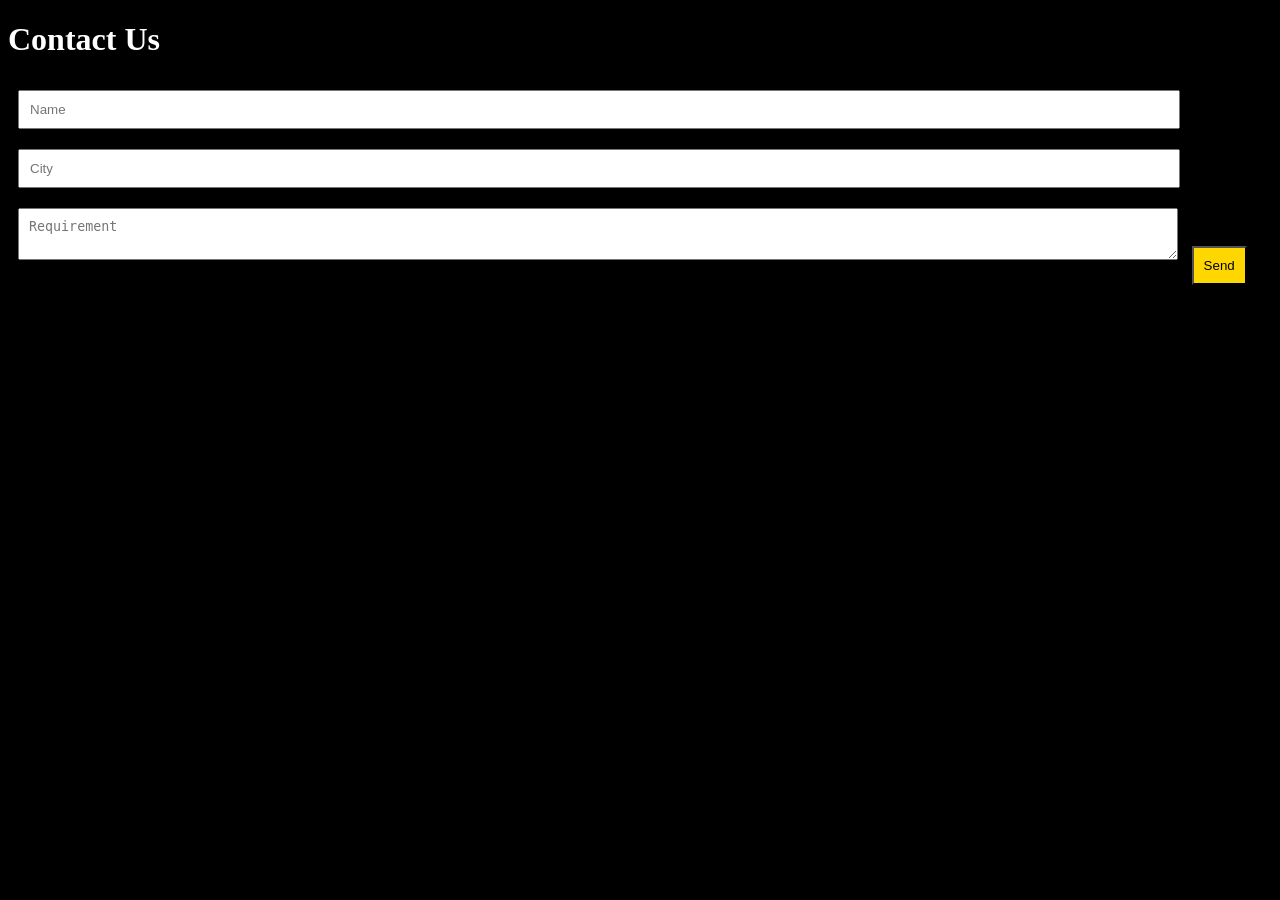
==== contact.html @ eaa7589a "Create contact.html" ====
<!DOCTYPE html>
<html>
<head>
<meta charset="UTF-8">
<title>Contact</title>
<style>
body{background:black;color:white;font-family:Georgia;}
input,textarea{width:90%;margin:10px;padding:10px;}
button{background:gold;padding:10px;}
</style>
</head>
<body>

<h1>Contact Us</h1>

<form action="mailto:YOURMAIL@gmail.com" method="post" enctype="text/plain">
<input placeholder="Name">
<input placeholder="City">
<textarea placeholder="Requirement"></textarea>
<button type="submit">Send</button>
</form>

</body>
</html>
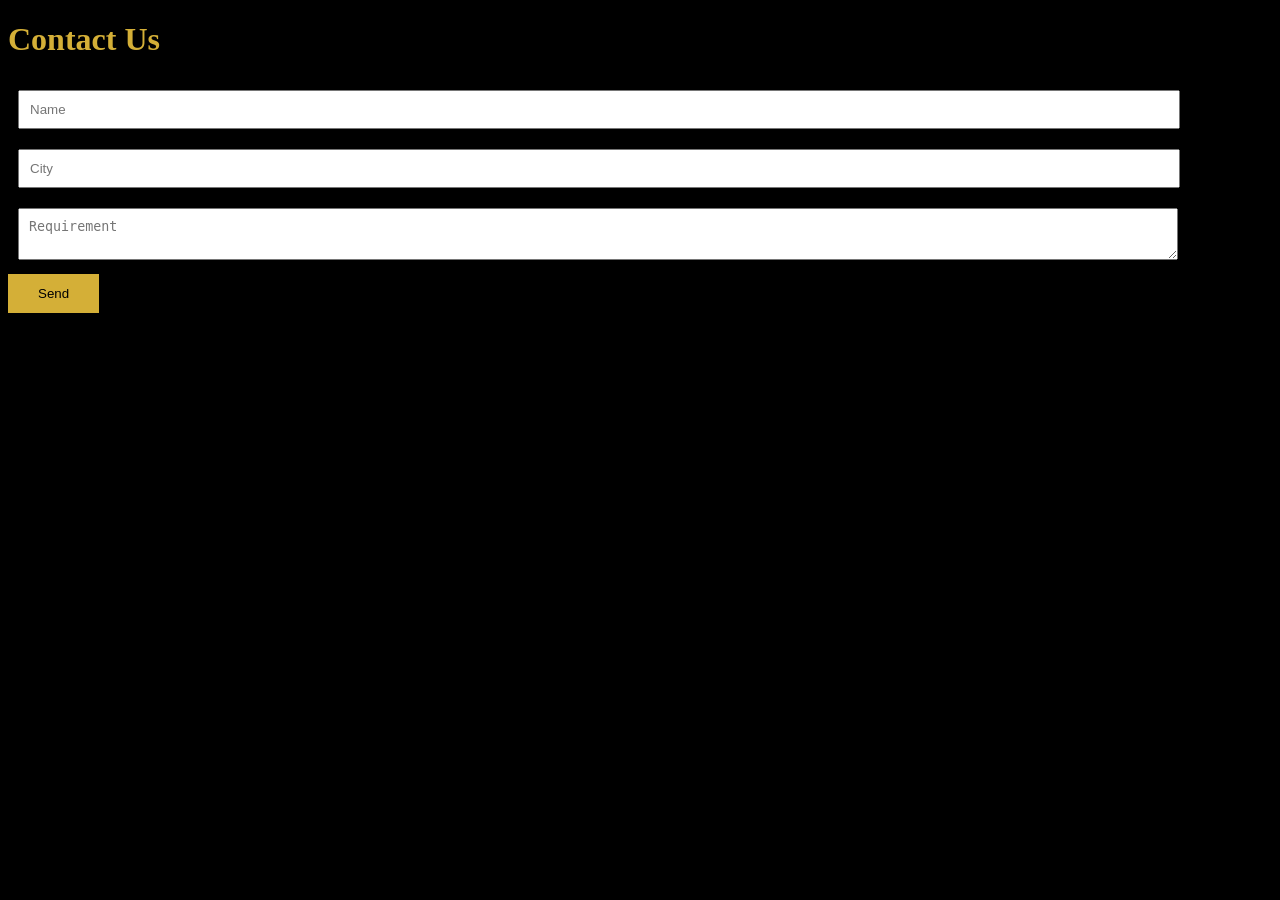
==== commit e96f8ae8: "Create contact.html" ====
--- a/contact.html
+++ b/contact.html
@@ -4,16 +4,16 @@
 <meta charset="UTF-8">
 <title>Contact</title>
 <style>
-body{background:black;color:white;font-family:Georgia;}
-input,textarea{width:90%;margin:10px;padding:10px;}
-button{background:gold;padding:10px;}
+body{background:#000;color:#fff;font-family:Georgia}
+input,textarea{width:90%;padding:10px;margin:10px}
+button{padding:12px 30px;background:#d4af37;border:none}
 </style>
 </head>
 <body>
 
-<h1>Contact Us</h1>
+<h1 style="color:#d4af37">Contact Us</h1>
 
-<form action="mailto:YOURMAIL@gmail.com" method="post" enctype="text/plain">
+<form action="mailto:help.moryatraders@gmail.com" method="post" enctype="text/plain">
 <input placeholder="Name">
 <input placeholder="City">
 <textarea placeholder="Requirement"></textarea>
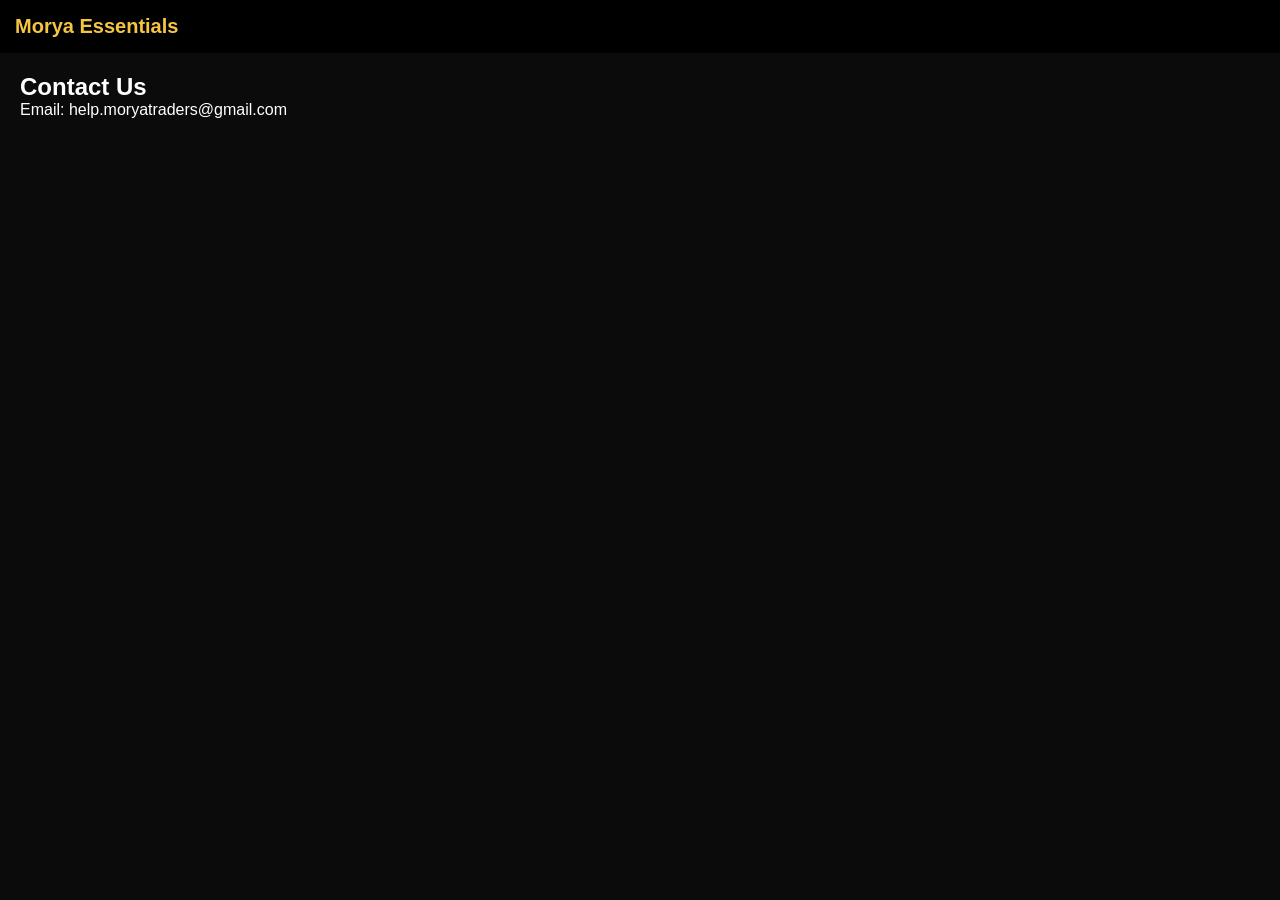
==== commit 665ab29d: "Update contact.html" ====
--- a/contact.html
+++ b/contact.html
@@ -1,24 +1,19 @@
 <!DOCTYPE html>
 <html>
 <head>
-<meta charset="UTF-8">
-<title>Contact</title>
-<style>
-body{background:#000;color:#fff;font-family:Georgia}
-input,textarea{width:90%;padding:10px;margin:10px}
-button{padding:12px 30px;background:#d4af37;border:none}
-</style>
+  <title>Contact</title>
+  <link rel="stylesheet" href="style.css">
 </head>
 <body>
 
-<h1 style="color:#d4af37">Contact Us</h1>
+<header>
+  <h1>Morya Essentials</h1>
+</header>
 
-<form action="mailto:help.moryatraders@gmail.com" method="post" enctype="text/plain">
-<input placeholder="Name">
-<input placeholder="City">
-<textarea placeholder="Requirement"></textarea>
-<button type="submit">Send</button>
-</form>
+<div class="container">
+  <h2>Contact Us</h2>
+  <p>Email: help.moryatraders@gmail.com</p>
+</div>
 
 </body>
 </html>
--- a/style.css
+++ b/style.css
@@ -0,0 +1,143 @@
+* {
+  margin: 0;
+  padding: 0;
+  box-sizing: border-box;
+  font-family: 'Poppins', sans-serif;
+}
+
+body {
+  background: #0b0b0b;
+  color: #fff;
+}
+
+/* COMMON */
+a {
+  text-decoration: none;
+  color: #f5c542;
+}
+
+button {
+  background: linear-gradient(135deg, #f5c542, #d4a017);
+  color: #000;
+  border: none;
+  padding: 14px;
+  font-size: 16px;
+  font-weight: bold;
+  border-radius: 8px;
+  cursor: pointer;
+  width: 100%;
+}
+
+.container {
+  padding: 20px;
+}
+
+/* HEADER */
+header {
+  background: #000;
+  padding: 15px;
+  display: flex;
+  justify-content: space-between;
+  align-items: center;
+}
+
+header h1 {
+  font-size: 20px;
+  color: #f5c542;
+}
+
+nav a {
+  margin-left: 12px;
+  font-size: 14px;
+}
+
+/* LANGUAGE PAGE */
+.lang-box {
+  height: 100vh;
+  display: flex;
+  flex-direction: column;
+  justify-content: center;
+  align-items: center;
+  text-align: center;
+}
+
+.lang-box h1 {
+  font-size: 28px;
+  color: #f5c542;
+}
+
+.lang-box p {
+  margin: 10px 0 30px;
+}
+
+.lang-btn {
+  width: 220px;
+  margin: 8px 0;
+}
+
+/* HERO */
+.hero {
+  text-align: center;
+  padding: 60px 20px;
+  background: radial-gradient(circle at top, #222, #000);
+}
+
+.hero h2 {
+  font-size: 30px;
+  color: #f5c542;
+}
+
+.hero p {
+  margin-top: 10px;
+  font-size: 16px;
+  opacity: 0.9;
+}
+
+/* FESTIVAL */
+.festival {
+  text-align: center;
+  margin-top: 25px;
+  color: #f5c542;
+  font-size: 18px;
+}
+
+/* PRODUCTS */
+.products {
+  display: grid;
+  grid-template-columns: 1fr;
+  gap: 20px;
+  margin-top: 20px;
+}
+
+.product-card {
+  background: #151515;
+  border-radius: 12px;
+  padding: 20px;
+}
+
+.product-card h3 {
+  color: #f5c542;
+  margin-bottom: 8px;
+}
+
+/* FORM */
+.form-box {
+  background: #151515;
+  border-radius: 14px;
+  padding: 20px;
+}
+
+.form-box h2 {
+  color: #f5c542;
+  margin-bottom: 15px;
+  text-align: center;
+}
+
+input, select {
+  width: 100%;
+  padding: 12px;
+  margin-bottom: 12px;
+  border-radius: 6px;
+  border: none;
+  font-size: 15px;
+  }
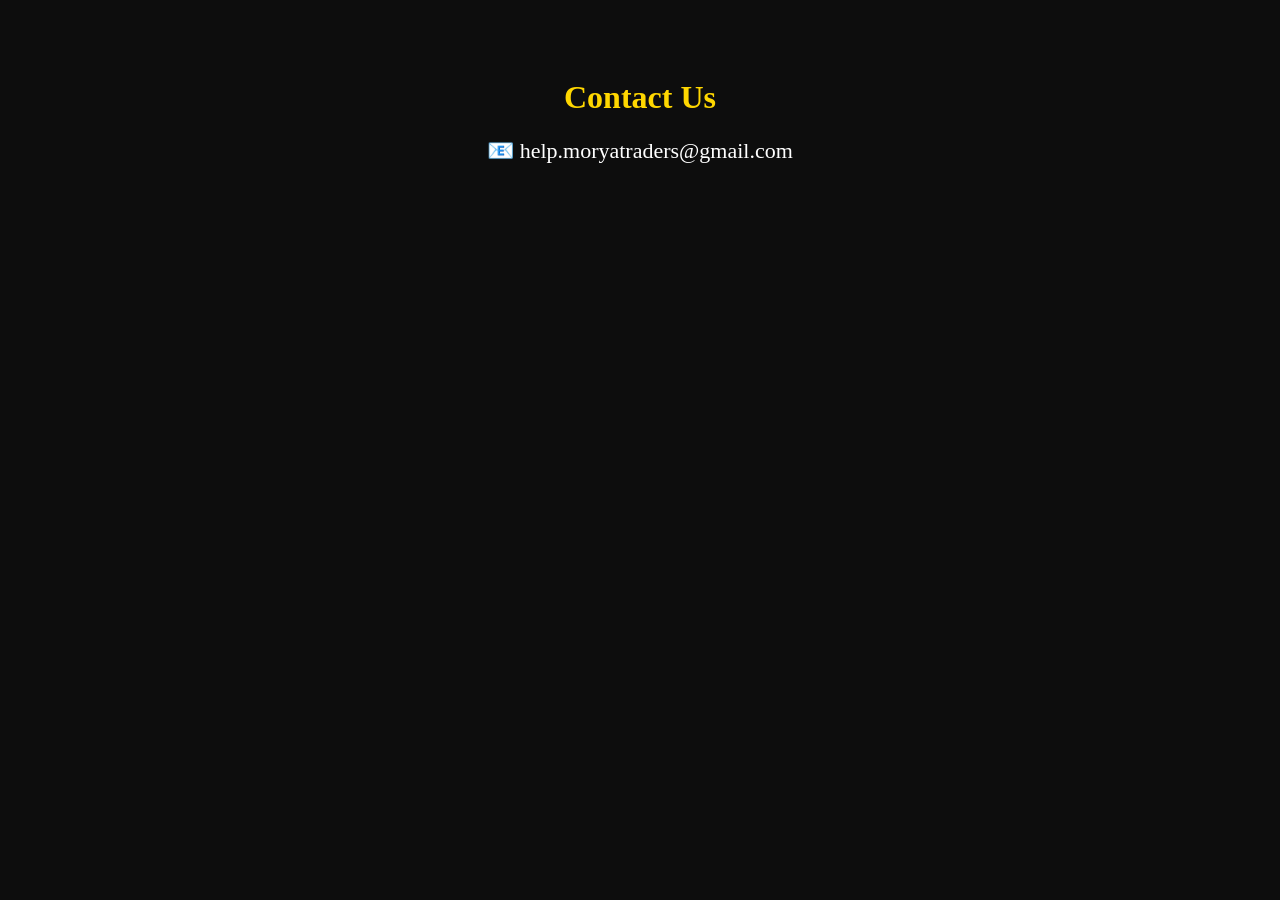
==== commit e5f46752: "Create contact.html" ====
--- a/contact.html
+++ b/contact.html
@@ -1,19 +1,17 @@
 <!DOCTYPE html>
 <html>
 <head>
-  <title>Contact</title>
-  <link rel="stylesheet" href="style.css">
+<title>Contact</title>
+<meta name="viewport" content="width=device-width, initial-scale=1">
+<style>
+body{background:#0d0d0d;color:white;font-family:Segoe UI;text-align:center;padding:50px}
+h1{color:#ffd700}
+p{font-size:22px}
+</style>
 </head>
+
 <body>
-
-<header>
-  <h1>Morya Essentials</h1>
-</header>
-
-<div class="container">
-  <h2>Contact Us</h2>
-  <p>Email: help.moryatraders@gmail.com</p>
-</div>
-
+<h1>Contact Us</h1>
+<p>📧 help.moryatraders@gmail.com</p>
 </body>
 </html>
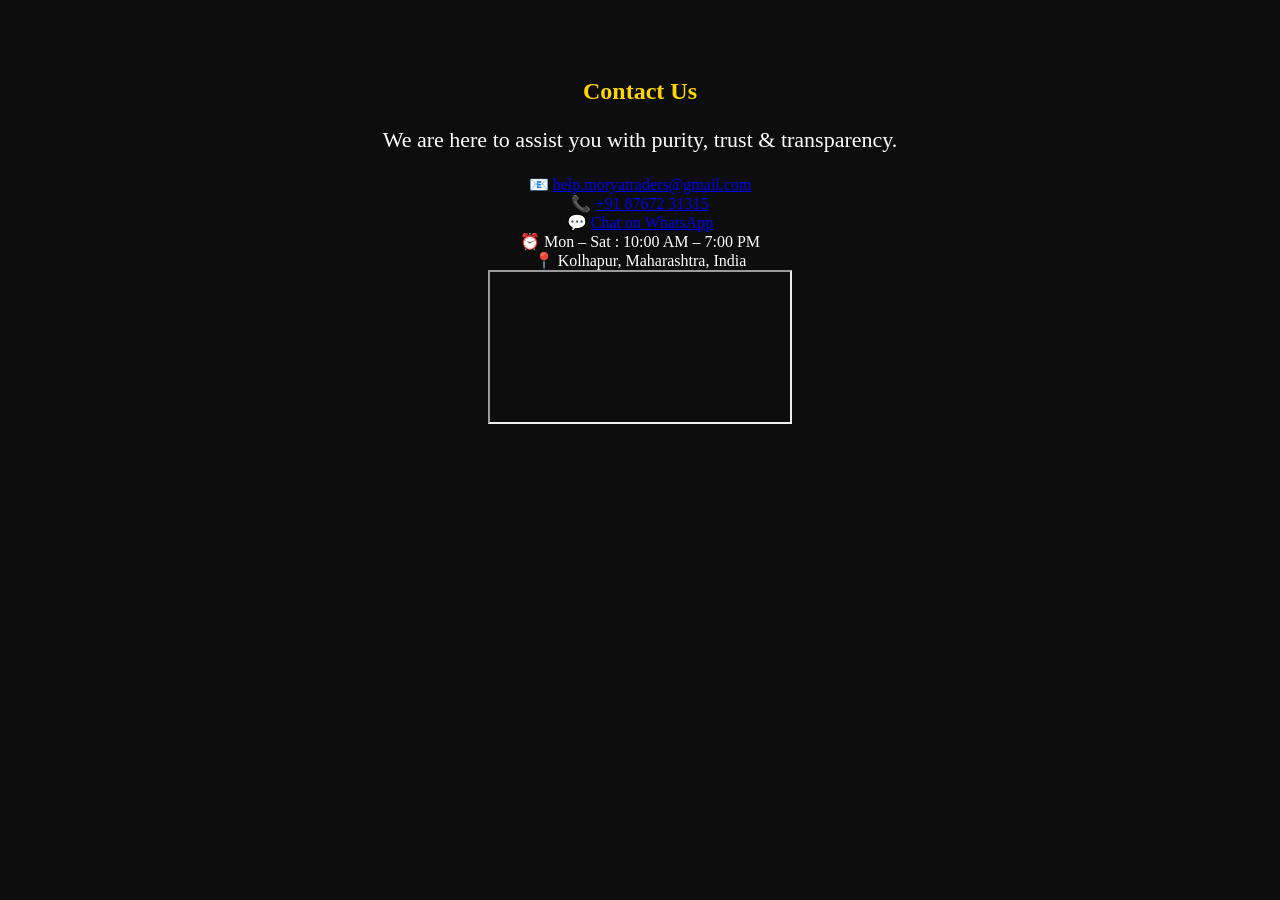
==== commit e2b3796f: "Update contact.html" ====
--- a/contact.html
+++ b/contact.html
@@ -11,7 +11,52 @@
 </head>
 
 <body>
-<h1>Contact Us</h1>
-<p>📧 help.moryatraders@gmail.com</p>
+<section class="contact-section">
+  <h1>Contact Us</h1>
+
+  <p class="contact-tagline">
+    We are here to assist you with purity, trust & transparency.
+  </p>
+
+  <div class="contact-box">
+
+    <div class="contact-item">
+      📧
+      <a href="mailto:help.moryatraders@gmail.com" class="contact-link">
+        help.moryatraders@gmail.com
+      </a>
+    </div>
+
+    <div class="contact-item">
+      📞
+      <a href="tel:+918767231315" class="contact-link">
+        +91 87672 31315
+      </a>
+    </div>
+
+    <div class="contact-item">
+      💬
+      <a href="https://wa.me/918767231315" target="_blank" class="contact-link">
+        Chat on WhatsApp
+      </a>
+    </div>
+
+    <div class="contact-item">
+      ⏰ Mon – Sat : 10:00 AM – 7:00 PM
+    </div>
+
+    <div class="contact-item">
+      📍 Kolhapur, Maharashtra, India
+    </div>
+
+  </div>
+
+  <div class="map-box">
+    <iframe
+      src="https://www.google.com/maps?q=Kolhapur,Maharashtra&output=embed"
+      loading="lazy">
+    </iframe>
+  </div>
+</section>
 </body>
 </html>
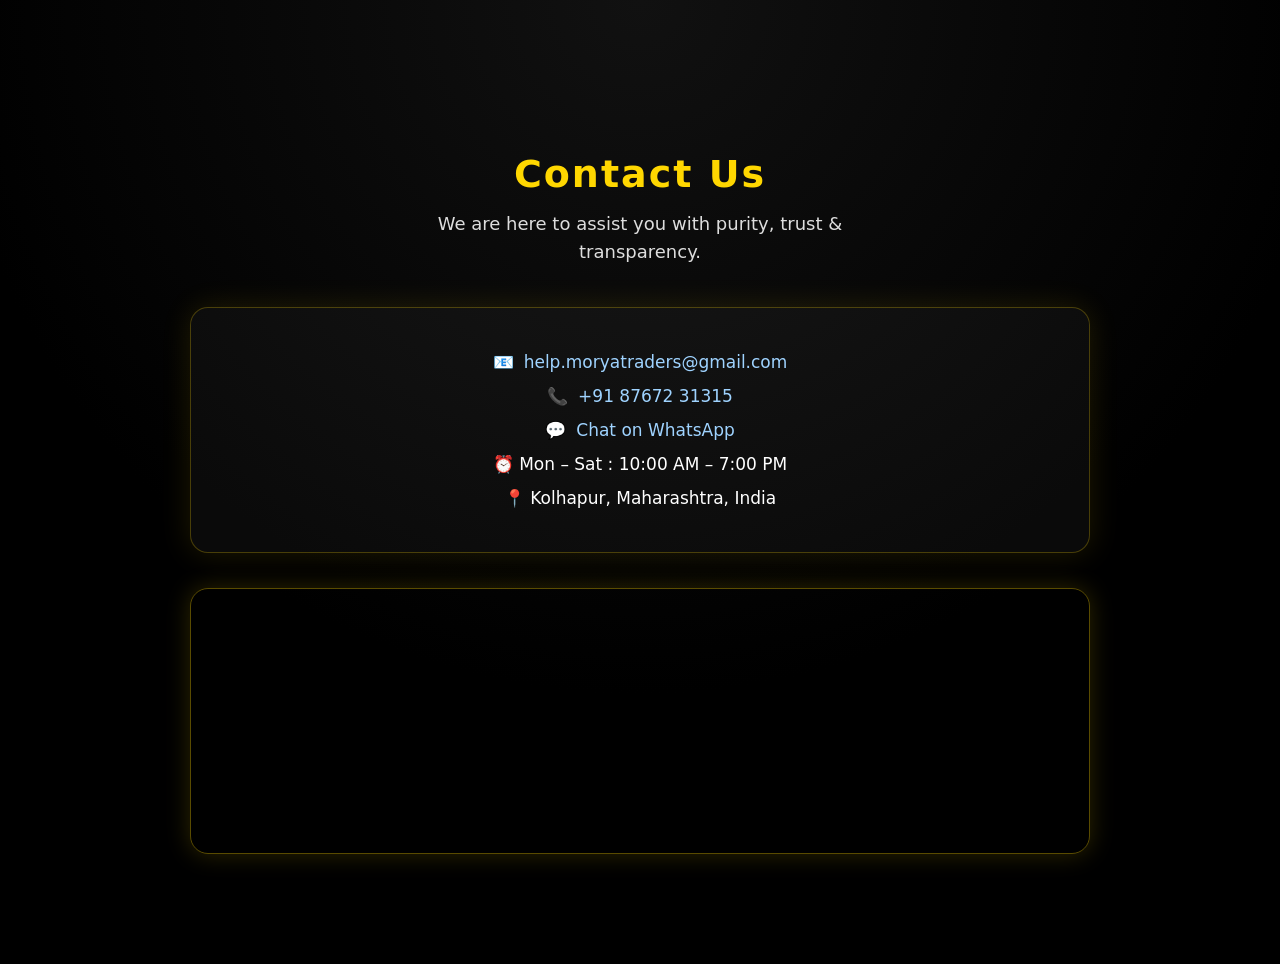
==== commit 8f66f98b: "Update contact.html" ====
--- a/contact.html
+++ b/contact.html
@@ -7,6 +7,86 @@
 body{background:#0d0d0d;color:white;font-family:Segoe UI;text-align:center;padding:50px}
 h1{color:#ffd700}
 p{font-size:22px}
+  body {
+  margin: 0;
+  font-family: 'Segoe UI', system-ui, sans-serif;
+  background: radial-gradient(circle at top, #111 0%, #000 60%);
+  color: #fff;
+}
+
+.contact-section {
+  max-width: 900px;
+  margin: auto;
+  padding: 70px 20px 60px;
+  text-align: center;
+}
+
+.contact-section h1 {
+  color: #ffd700;
+  font-size: 38px;
+  letter-spacing: 2px;
+  margin-bottom: 14px;
+}
+
+.contact-tagline {
+  color: #ddd;
+  font-size: 18px;
+  max-width: 520px;
+  margin: 0 auto 40px;
+  line-height: 1.6;
+}
+
+.contact-box {
+  background: rgba(255, 255, 255, 0.04);
+  border: 1px solid rgba(255, 215, 0, 0.25);
+  border-radius: 18px;
+  padding: 30px 20px;
+  margin-bottom: 35px;
+  box-shadow: 0 0 30px rgba(255, 215, 0, 0.12);
+}
+
+.contact-item {
+  font-size: 17px;
+  margin: 14px 0;
+  display: flex;
+  align-items: center;
+  justify-content: center;
+  gap: 10px;
+}
+
+.contact-link {
+  color: #9fd3ff;
+  text-decoration: none;
+  font-weight: 500;
+}
+
+.contact-link:hover {
+  color: #ffd700;
+  text-decoration: underline;
+}
+
+.map-box {
+  border-radius: 18px;
+  overflow: hidden;
+  border: 1px solid rgba(255, 215, 0, 0.35);
+  box-shadow: 0 0 25px rgba(255, 215, 0, 0.18);
+}
+
+.map-box iframe {
+  width: 100%;
+  height: 260px;
+  border: 0;
+}
+
+@media (max-width: 600px) {
+  .contact-section h1 {
+    font-size: 30px;
+  }
+
+  .contact-item {
+    font-size: 16px;
+  }
+}
 </style>
 </head>
 
